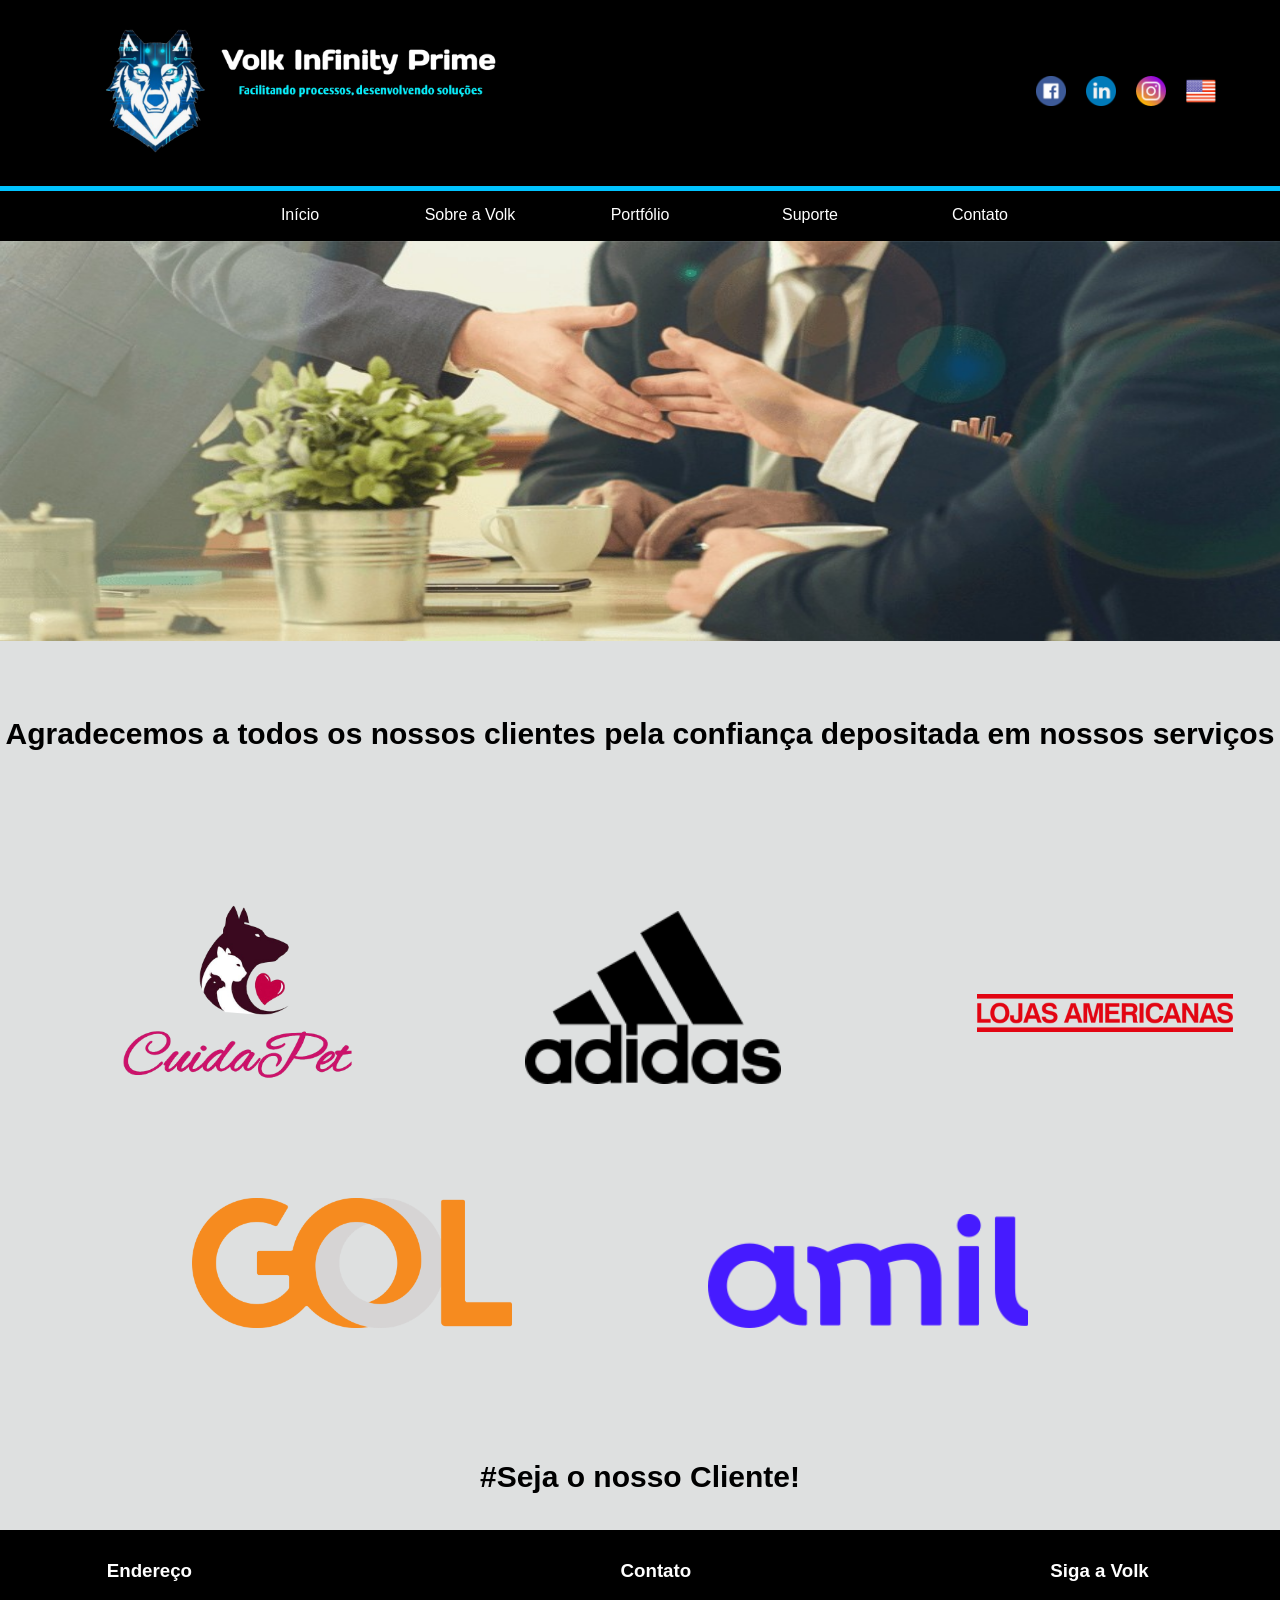
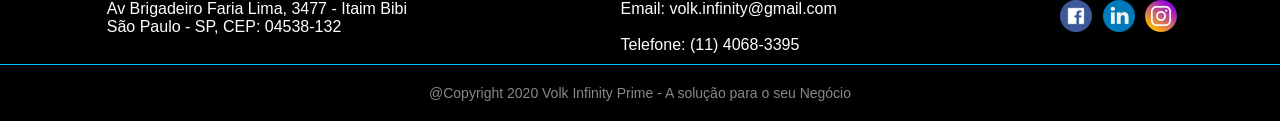
==== nossos_clientes.html @ 8b7eaef0 "Site ajustado e responsivo" ====
<!DOCTYPE html>
<html>

<head>
	<meta charset="utf-8">
	<meta name="viewport" content="width=device-width,initial-scale=1.0">
	<title>Volk Infinity Prime</title>
	<link href="estilo.css" rel="stylesheet" type="text/css" />
	<link rel="sortcut icon" href="imagem/icone.ico" />

</head>

<body>

	<header>
		<div class="header-container">
			<div class="logo">
				<img src="imagem/lobo.png" alt="Logo Volk Infinity">
			</div>
			<nav class="sociais">
				<a href="https://www.facebook.com/VolkInfinity"><img src="imagem/facebook.png" /></a>
				<a href="https://www.linkedin.com/company/volkinfinity-prime/"><img src="imagem/linkedin.png" /></a>
				<a href="https://www.instagram.com/volkinfinity/?hl=pt-br"><img src="imagem/instagram.png" /></a>
				<a href="ingles/index.html"><img id="bandeira" src="imagem/usa.png" /></a>
			</nav>
		</div>
	</header>

	<div class="menu">
		<ul>
			<li><a href="index.html">Início</a></li>
			<li><a href="#">Sobre a Volk</a>
				<ul>
					<li><a href="nossos_clientes.html">Nossos Clientes</a>
					<li><a href="nossa_historia.html">Nossa Historia</a>
					<li><a href="conheca_equipe.html">Conheça a Equipe</a>
				</ul>
			</li>
			<li><a href="portfolio.html">Portfólio</a></li>
			<li><a href="suporte.html">Suporte</a></li>
			<li><a href="contato.html">Contato</a></li>
		</ul>
	</div>

	<div class="conteudo">

		<section>
			<img id="slide" src="imagem/clientes.jpeg" />
		</section>
		<br /><br /><br /><br />
		<h1>Agradecemos a todos os nossos clientes pela confiança depositada em nossos serviços</h1><br /><br />

		<br /><br /><br /><br />

		<div>
			<img class="cuidapet" src="imagem/cuidapet.png" />

			<img class="adidas" src="imagem/adidas.png" />

			<img class="americanas" src="imagem/americanas.png" />

		</div>
	</div>

	<br /><br /><br /><br />

	<div>

		<img class="gol" src="imagem/gol.png" />

		<img class="amil" src="imagem/amil.png" />

	</div>


	<h1>#Seja o nosso Cliente!</h1>
	
	<br /><br />

	<div id="rodape">
		<div class="esquerda">
			<h3>Endereço</h3><br />
			Av Brigadeiro Faria Lima, 3477 - Itaim Bibi<br />São Paulo - SP, CEP: 04538-132
		</div>

		<div class="centro">
			<h3>Contato</h3><br />
			Email: volk.infinity@gmail.com<br /><br />Telefone: (11) 4068-3395
		</div>

		<div class="direita">
			<h3>Siga a Volk</h3><br />

			<a href="https://www.facebook.com/VolkInfinity"><img class="redes" src="imagem/facebook.png" /></a>
			<a href="https://www.linkedin.com/company/volkinfinity-prime/"><img class="redes"
					src="imagem/linkedin.png" /></a>
			<a href="https://www.instagram.com/volkinfinity/?hl=pt-br"><img class="redes"
					src="imagem/instagram.png" /></a>

		</div>

		<div class="copyright">
			@Copyright 2020 Volk Infinity Prime - A solução para o seu Negócio
		</div>

	</div>

</body>

</html>
---- estilo.css ----
* {
	margin: 0;
	padding: 0;
	color: #fff;
	font-family: 'Arial';
	box-sizing: border-box;
}

body {
	margin: auto; /*reseta a estilização do navegador*/
	background-color: #dee0e0;
	overflow-x: hidden;
	width: 100%;
}

header {
    background-color: #000000;
    border-bottom: 5px solid #00c3ff; /* Linha de divisão entre header e menu */
    width: 100%;
}

/* Container principal para alinhar logo e redes sociais */
.header-container {
    display: flex;
    justify-content: space-between; /* Logo na esquerda, redes na direita */
    align-items: center;
    padding: 10px 5%;
}

/* Ajuste do Logo */
.logo img {
    max-width: 100%;
    width: 450px;
    height: auto;
}

/* Grupo de ícones (redes sociais + bandeira) */
.sociais {
    display: flex;
    align-items: center;
    gap: 20px; /* Espaço automático entre ícones */
}

.sociais img {
    width: 30px;
    height: 30px;
	transition: transform 0.3s;
}

.sociais img:hover {
    transform: scale(1.2); /* Efeito visual ao passar o mouse */
}

h1 {
	font-size: 30px;
	font-family: arial;
	color: #000000;
	text-align: center;
}

h2 {
	text-align: center;
	color: #000000;
}


p {
	font-size: 25px;
	color: #000000;
	text-align: center;
	margin-left: 50px;
	margin-right: 50px;
}


/*menu dropdown*/

.menu {
	width: 100%;
	height: 50px;
	background-color: #000000;
}

.menu>ul {
	list-style: none;
	position: relative;
	margin-left: 0;
    display: flex;
    justify-content: center; /* Centraliza o menu*/
}

.menu ul li {
	width: 170px;
    position: relative; /* Necessário para o dropdown funcionar bem */
}

.menu a {
	padding: 15px;
	display: block;
	text-decoration: none;
	background-color: #000000;
	text-align: center;
}

.menu ul ul {
	list-style: none;
	position: absolute;
	visibility: hidden;
	border-top: 3px solid #00c3ff;
}

.menu ul li:hover ul {
	visibility: visible;
}

.menu a:hover {
	background-color: #000000;
	color: #00e1ff;
}

.menu ul ul li {
	float: none;
	border-bottom: solid 1px #ccc;
}

.menu ul ul li a {
	background-color: #000000;
}


@media (max-width: 900px) {
	 /* Ajuste do Header para não ocupar muito espaço vertical */
    .header-container {
        padding: 10px 2%;
        flex-direction: column;
        gap: 10px; /* Diminui o buraco entre logo e ícones */
    }

    .logo img {
        width: 200px; /* Reduz o logo para não empurrar tudo para baixo */
        margin-bottom: 0;
    }

	.sociais {
        justify-content: center;
        width: 100%;
        gap: 12px;
    }

    .sociais img, #bandeira {
        width: 25px; /* Ícones menores ajudam na harmonia visual */
        height: auto;
    }


    /* Mantém o menu visível e centralizado */
    .menu {
        height: auto;
        display: block;
        background-color: #000;
    }

    .menu > ul {
        margin-left: 0 !important;
        flex-wrap: wrap;
    }

    .menu ul li {
        width: auto; /* Deixa o item ocupar apenas o espaço do texto */
        float: none;
    }

    .menu a {
        padding: 10px 15px;
        font-size: 14px; /* Diminui um pouco a fonte para caber tudo */
    }

    /* Ajuste para o Submenu (Sobre a Volk) não sumir */
    .menu ul ul {
        width: 200px;
        left: 50%;
        transform: translateX(-50%);
    }

	#rodape {
        display: flex !important;
        flex-direction: column !important;
        align-items: center !important;
        justify-content: center !important;
        text-align: center !important;
        width: 100% !important;
        padding: 40px 0 !important;
        gap: 25px !important;
    }

	/* Ajuste da imagem do cabeçalho da história */
    #slide {
        height: 200px; /* Diminui o banner no celular */
        object-fit: cover;
    }

    /* Remove os floats e centraliza tudo */
    .senna, .bloco-senna {
        flex-direction: column;
        text-align: center;
    }

    p {
        font-size: 18px !important;
        margin: 15px !important;
        text-align: justify; /* Melhora a leitura de textos longos */
    }

    h1 {
        font-size: 24px !important;
        margin-top: 20px;
    }

	.container-equipe {
        display: flex !important;
        flex-direction: column !important; /* Força um card embaixo do outro */
        align-items: center !important;
        width: 100% !important;
    }

    .card-integrante {
        width: 90% !important; /* Ocupa quase a tela toda lateralmente */
        max-width: none !important;
        margin-bottom: 30px !important;
        padding: 20px !important;
        box-sizing: border-box; /* Garante que o padding não "estoure" a largura */
    }

    .card-integrante h2, .card-integrante p {
        width: 100%;
        text-align: center;
    }

    /* Ajusta os textos para não ficarem gigantes no celular */
    #suporte h1 {
        font-size: 20px !important;
        line-height: 1.2;
        margin-bottom: 10px;
    }

    #suporte p {
        font-size: 18px !important;
        text-align: left; 
        margin-bottom: 20px;
    }

	/* 1. Faz o formulário e o mapa ficarem um embaixo do outro */
    #contato {
        flex-direction: column !important;
        align-items: center;
        gap: 30px; /* Reduz o espaço entre eles no celular */
        width: 100%;
        margin: 20px auto;
    }

    /* 2. Garante que cada coluna ocupe a largura total da tela */
    #contato td {
        width: 100% !important;
        display: block;
    }

    /* 3. Ajusta o formulário para não ficar espremido */
    form {
        width: 95% !important;
        max-width: none;
        height: auto !important; /* Libera a altura fixa do desktop */
        min-height: 0 !important;
        padding: 20px;
    }

    /* 4. Ajusta o mapa para ser visível mas não gigante */
    .maps iframe {
        width: 100% !important;
        height: 350px !important; /* Altura menor para o celular */
    }

    /* 5. Garante que as informações de contato fiquem centralizadas */
    .info-contato {
        width: 100%;
        text-align: center;
        padding: 0 10px;
    }
}


/*imagem fixa*/

#slide {
	width: 100%;
	height: 400px;
}

.conteudo {

	text-align: center;
}


/*Configuração borda slideShow*/

#imgt {
	border: solid 3px rgb(0, 0, 0);
	border-radius: 0px 0px 0px 0px;
	width: 80%;
	height: 400px;
	object-fit: cover;
	display: block;
}


/*Configuração rodape*/

#rodape {
	width: 100%;
	background-color: #000000;
	padding: 30px 0 20px 0; /* Espaço interno */
	display: flex;
	flex-wrap: wrap; /* Permite que itens pulem de linha */
	justify-content: space-around;
	align-items: flex-start;
}

.redes {

	margin-right: -4px;
	margin-left: 10px;

}


/* Copyright ficar embaixo */
.copyright {
	width: 100%; /* Ocupa a linha toda */
	text-align: center;
	padding-top: 20px;
	border-top: 1px solid #00c3ff; /* Uma linha sutil para separar */
	margin-top: 10px;
	font-size: 14px;
	color: #888; /* Cor um pouco mais suave para o copyright */
}


/*Configuração imagens clientes*/

.cuidapet {
	width: 20%;
	height: 25%;
	margin-left: 5%
}

.adidas {
	margin-bottom: 3%;
	width: 20%;
	height: 25%;
	margin-left: 12%
}

.americanas {
	margin-bottom: 7%;
	width: 20%;
	height: 2%;
	margin-left: 15%;

}

.gol {
	margin-bottom: 10%;
	width: 25%;
	height: 2%;
	margin-left: 15%;
}

.amil {
	margin-bottom: 10%;
	width: 25%;
	height: 2%;
	margin-left: 15%;
}


/*nossa historia*/

/* Estilo para a seção da História e Citação */
.container-historia {
    width: 90%;
    margin: 40px auto;
    overflow: hidden;
}

.bloco-senna {
    display: flex;
    align-items: center;
    flex-wrap: wrap; /* Faz o texto descer para baixo da imagem no celular */
    justify-content: center;
    gap: 20px;
}

.bloco-senna img {
    max-width: 100%;
    width: 400px; /* Tamanho da imagem no desktop */
    height: auto;
    border-radius: 10px;
}


/*conheça a equipe!*/

.container-equipe {
	display: grid; /* Cria 3 colunas de tamanhos iguais */
	grid-template-columns: repeat(3, 1fr);
	gap: 20px;
	padding: 20px;
	max-width: 1200px; /* Limita a largura total para não espalhar demais*/
	margin: 0 auto; /* Centraliza o container na tela */
}


/* Regra para todos os cards da equipe */
.card-integrante {
	flex: 0 1 350px; /* Cada card terá no máximo 350px */
	border: solid 4px #000;
	padding: 20px;
	background-color: #fff;
	display: flex;
	flex-direction: column;
	align-items: center;
	box-shadow: 5px 5px 15px rgba(0, 0, 0, 0.1);
}


/* Ajuste das fotos para não estourarem o card */
.card-integrante img {
	width: 200px;
	height: 200px;
	object-fit: cover; /* Corta a imagem para caber no quadrado sem distorcer */
	border-radius: 20%;
	margin-bottom: 15px;
}


/* Ajuste dos textos dentro dos cards */
.card-integrante .historia {
	margin: 10px 0;
	font-size: 16px;
	text-align: justify;
}


/* Estilo específico para o cargo */
.card-integrante h3 {
	color: #000000;
	font-size: 19px;
	margin-top: 15px;
	margin-bottom: 10px;
	font-weight: bold;
}

#flyer {
	width: 50%;
	border-style: ridge;
	margin-left: 35px;
	border-color: #000000;
	margin-top: 120px;
}


/*suporte*/
#suporte {
	width: 80%;
    margin: 0 auto;
	border-style: solid;
}


/*Contato - Container do formulário e mapa */
#contato {
	display: flex !important;
    flex-direction: row !important;
    justify-content: center;
    align-items: stretch; 
    width: 95%;
    max-width: 1200px;
    margin: 50px auto;
    gap: 30px;
	border: solid #c3c7c7;
}

#contato td {
    flex-direction: column;
    flex: 1;
    width: 50%;
}


/*tratando o formulario*/
form {
    background-color: #c3c7c7;
    padding: 20px; 
    width: 100% !important;
    max-width: 450px;
    border-radius: 12px;
    display: flex;
    flex-direction: column;
    justify-content: center; /* Centraliza os campos verticalmente dentro do cinza */
    height: 100%;
    min-height: 600px;
}

/* Fazendo os campos ocuparem 100% da largura do fundo cinza */
form p {
    width: 100%;
    margin: 0 0 20px 0 !important; /* Espaço entre cada campo */
    text-align: left;
}

form label {
    display: block;
    font-size: 18px;
    font-weight: bold;
    color: #000;
    margin-bottom: 8px;
}

/* Inputs e Text area ocupando toda a largura útil */
form input[type="text"], 
form textarea {
    width: 100% !important;
    padding: 12px;
    border: 1px solid #ccc;
    border-radius: 4px;
    font-size: 16px;
    background-color: #fff;
    color: #000;
}

textarea {
    height: 120px;
    resize: vertical;
}

/* Botão Enviar com largura total*/
input[type="submit"] {
    width: 100%;
    background-color: #000;
    color: #fff;
    padding: 15px;
    font-size: 18px;
    font-weight: bold;
    border: none;
    border-radius: 5px;
    cursor: pointer;
    transition: background 0.3s;
}

input[type="submit"]:hover {
    background-color: #00c3ff;
}

/* Coluna da direita (Mapa) */
.maps {
    display: flex;
    flex-direction: column;
    height: 100%;
}

.maps iframe {
    width: 100% !important;
    flex-grow: 1;
    min-height: 400px;
    border-radius: 10px;
    border: none;
}
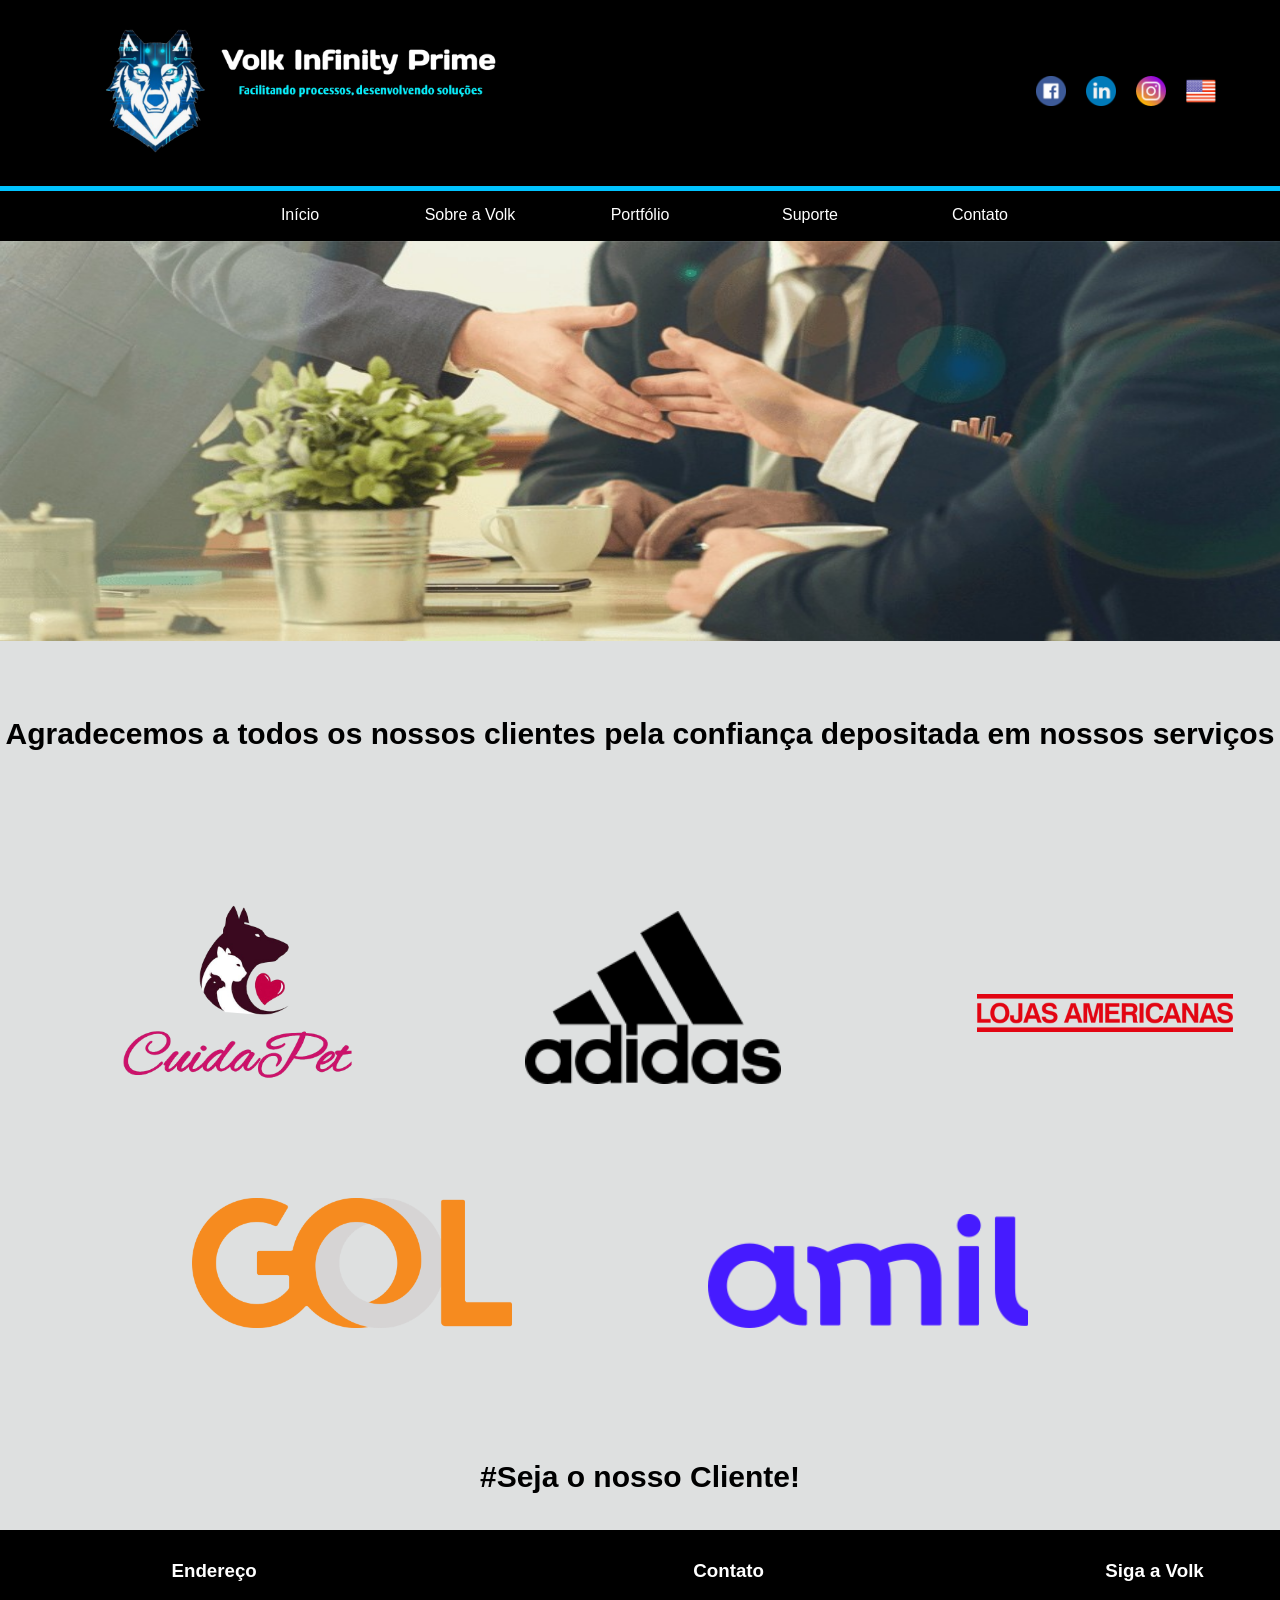
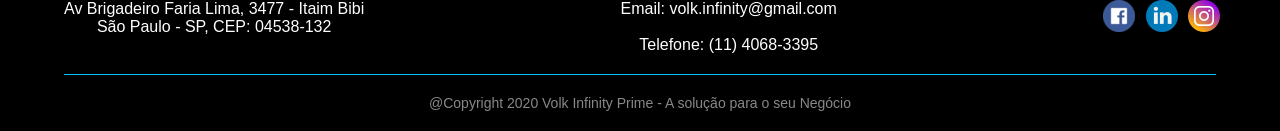
==== commit 8ba2712c: "Ajustes de design" ====
--- a/nossos_clientes.html
+++ b/nossos_clientes.html
@@ -74,7 +74,7 @@
 
 
 	<h1>#Seja o nosso Cliente!</h1>
-	
+
 	<br /><br />
 
 	<div id="rodape">
--- a/estilo.css
+++ b/estilo.css
@@ -317,12 +317,13 @@
 
 #rodape {
 	width: 100%;
-	background-color: #000000;
-	padding: 30px 0 20px 0; /* Espaço interno */
-	display: flex;
-	flex-wrap: wrap; /* Permite que itens pulem de linha */
-	justify-content: space-around;
-	align-items: flex-start;
+    background-color: #000000;
+    padding: 30px 5% 20px 5%; /* Ajustei o preenchimento lateral */
+    display: flex;
+    flex-wrap: wrap;
+    justify-content: space-between; /* Distribui os blocos */
+    align-items: flex-start;
+    text-align: center;
 }
 
 .redes {
@@ -339,7 +340,7 @@
 	text-align: center;
 	padding-top: 20px;
 	border-top: 1px solid #00c3ff; /* Uma linha sutil para separar */
-	margin-top: 10px;
+	margin-top: 20px;
 	font-size: 14px;
 	color: #888; /* Cor um pouco mais suave para o copyright */
 }
